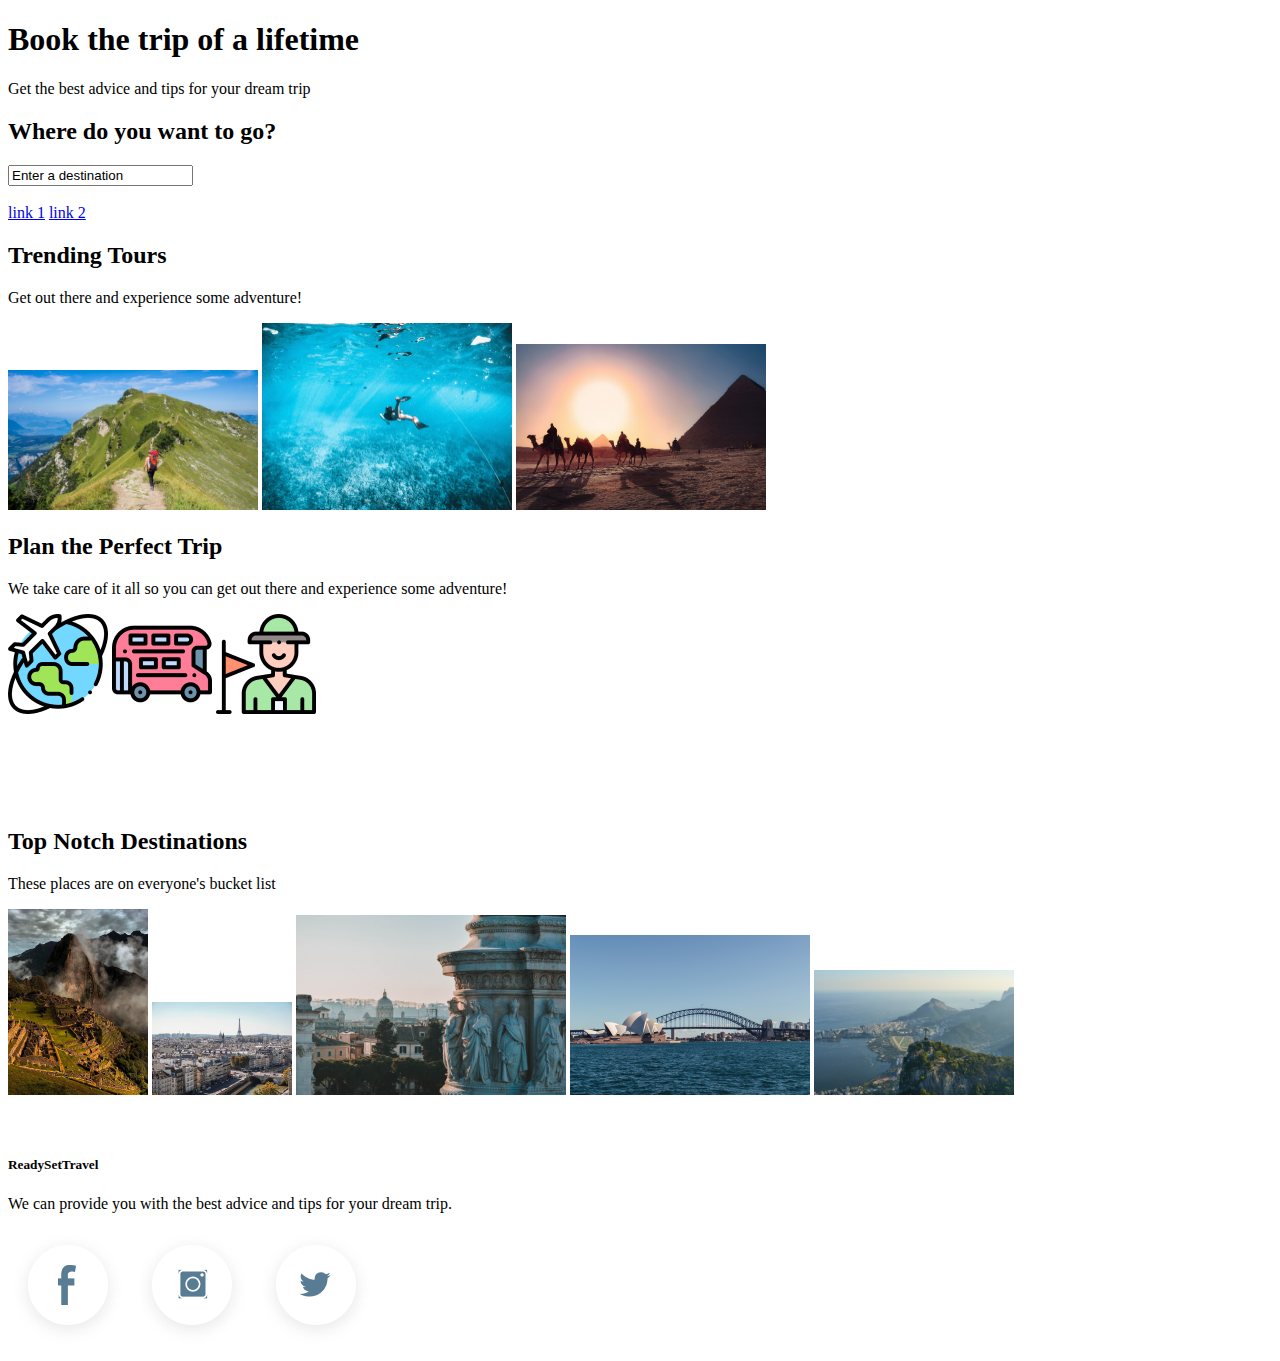
==== wdv119-Womack-Mia-FS/dev/readysettravel/index.html @ 3b26ddbb "Add files via upload" ====
<!DOCTYPE html>
<html lang="en">
<head>
    <meta charset="UTF-8">
    <meta name="viewport" content="width=device-width, initial-scale=1.0">
    <link rel="stylesheet" href="CSS/style.css">
    <title>ReadySetTravel</title>
</head>
<body>
    <header>
        <h1>Book the trip of a lifetime</h1>
        <p>Get the best advice and tips for your dream trip</p>
        <nav>
            <h2>Where do you want to go?</h2>
            <input type="text" name="enterDestination" value="Enter a destination" id="destination"><label for="destination"></label>

            <br>
            <br>
            <a href="#">link 1</a>
            <a href="#">link 2</a>

            <h2>Trending Tours</h2>
            <p>Get out there and experience some adventure!</p>
            <img src="img/tour-mountainHiking.jpg" width="250" height="140" alt="Mountain Tour">

            <img src="img/tour-snorkel.jpg" width="250" height="187" alt="Snorkel Tour">

            <img src="img/tour-pyramids.jpg" width="250" height="166" alt="Pyramid Tour">

            <h2>Plan the Perfect Trip</h2>
            <p>We take care of it all so you can get out there and experience some adventure!</p>
            <img src="img/icon-flights.png" alt="Flights">

            <img src="img/icon-transport.png" alt="Transport">

            <img src="img/icon-guide.png" alt="Guides">

            <br>
            <br>
            <br>
            <br>
            <br>
            <br>
            <h2>Top Notch Destinations</h2>
            <p>These places are on everyone's bucket list</p>
            <img src="img/destinations-machu.jpg" width="140" height="186" alt="Machu Pichu">
            <img src="img/destinations-paris.jpg" width="140" height="93" alt="Paris">
            <img src="img/destinations-rome.jpg" width="270" height="180" alt="Rome">
            <img src="img/destinations-sydney.jpg" width="240" height="160" alt="Sydney">
            <img src="img/destinations-rio.jpg" width="200" height="125" alt="Rio">
            <br>
            <br>
            <br>
            <h5>ReadySetTravel</h5>
            <p>We can provide you with the best advice and tips for your dream trip.</p>
            <img src="img/social-facebook.png" alt="FaceBook">
            <img src="img/social-instagram.png" alt="Instagram">
            <img src="img/social-twitter.png" alt="X">
        </nav>
    </header>
    
    <script src ="JS/script.js"></script>
</body>
</html>
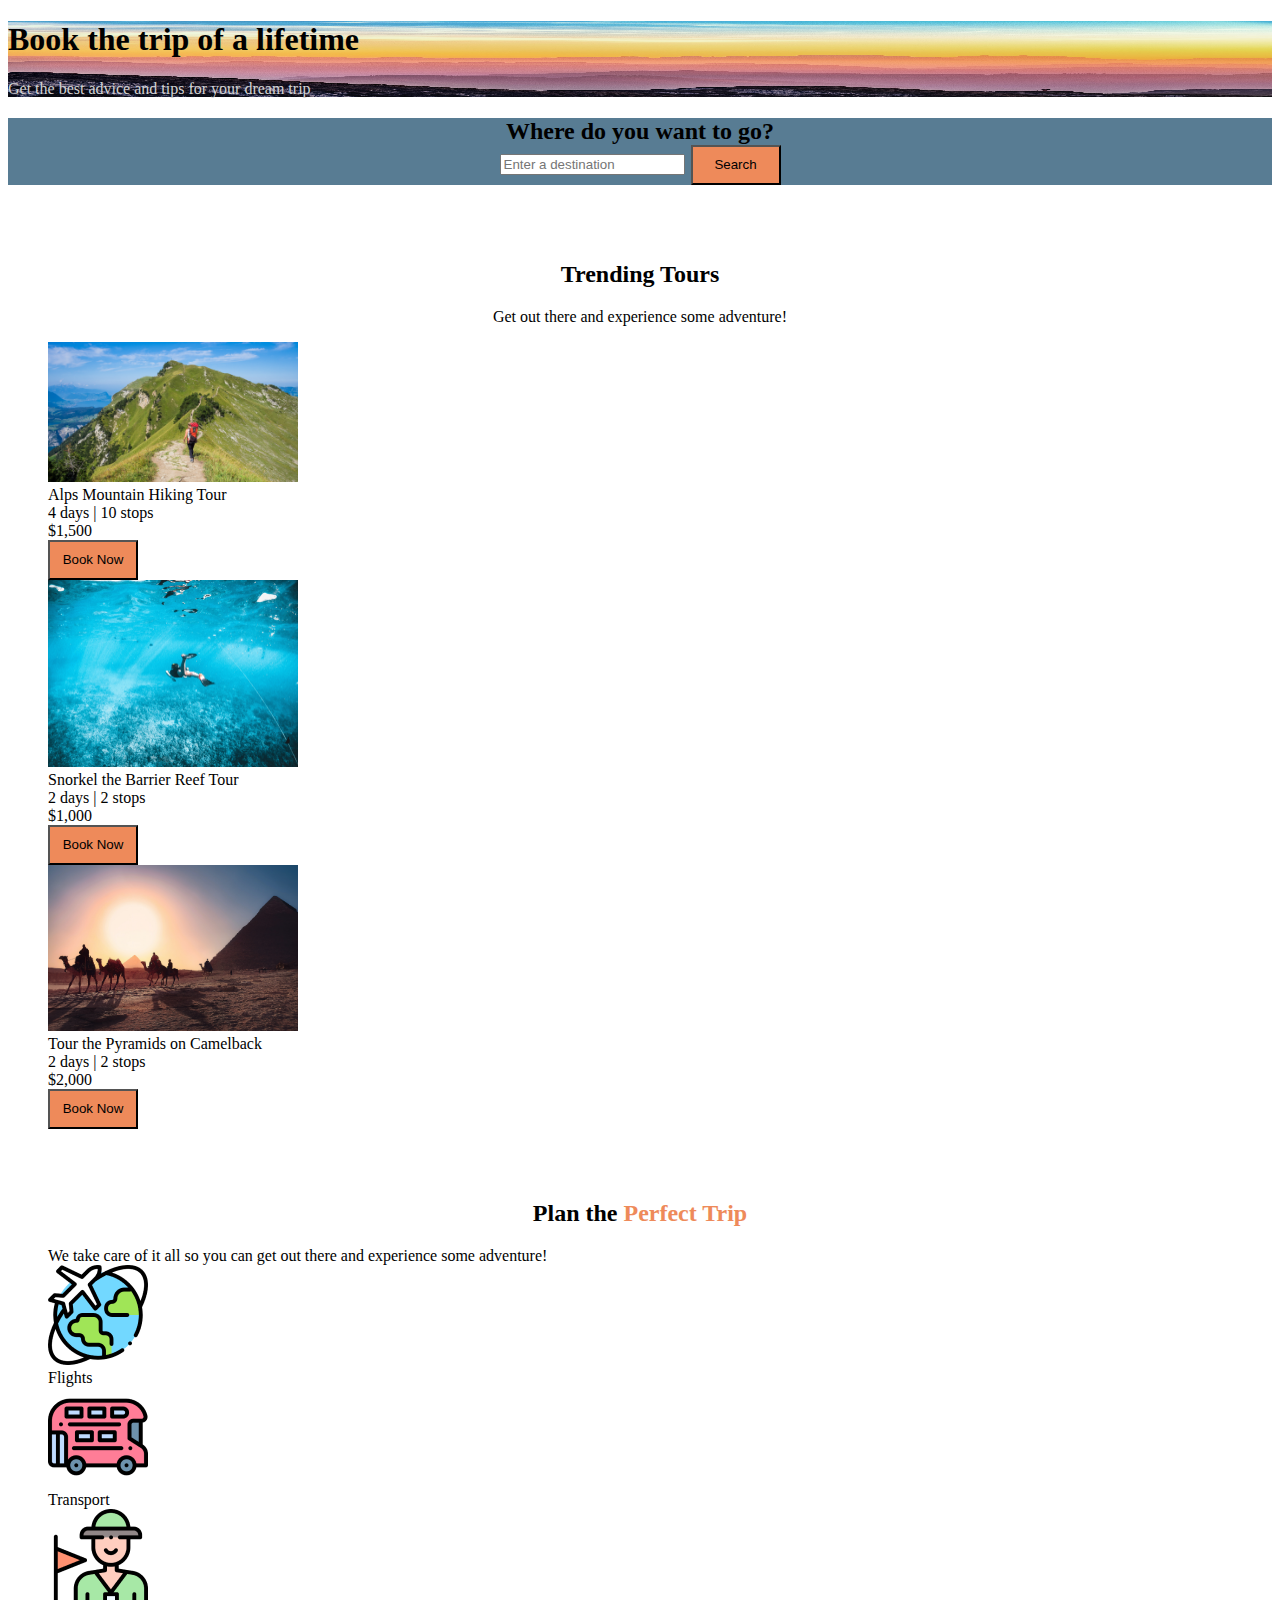
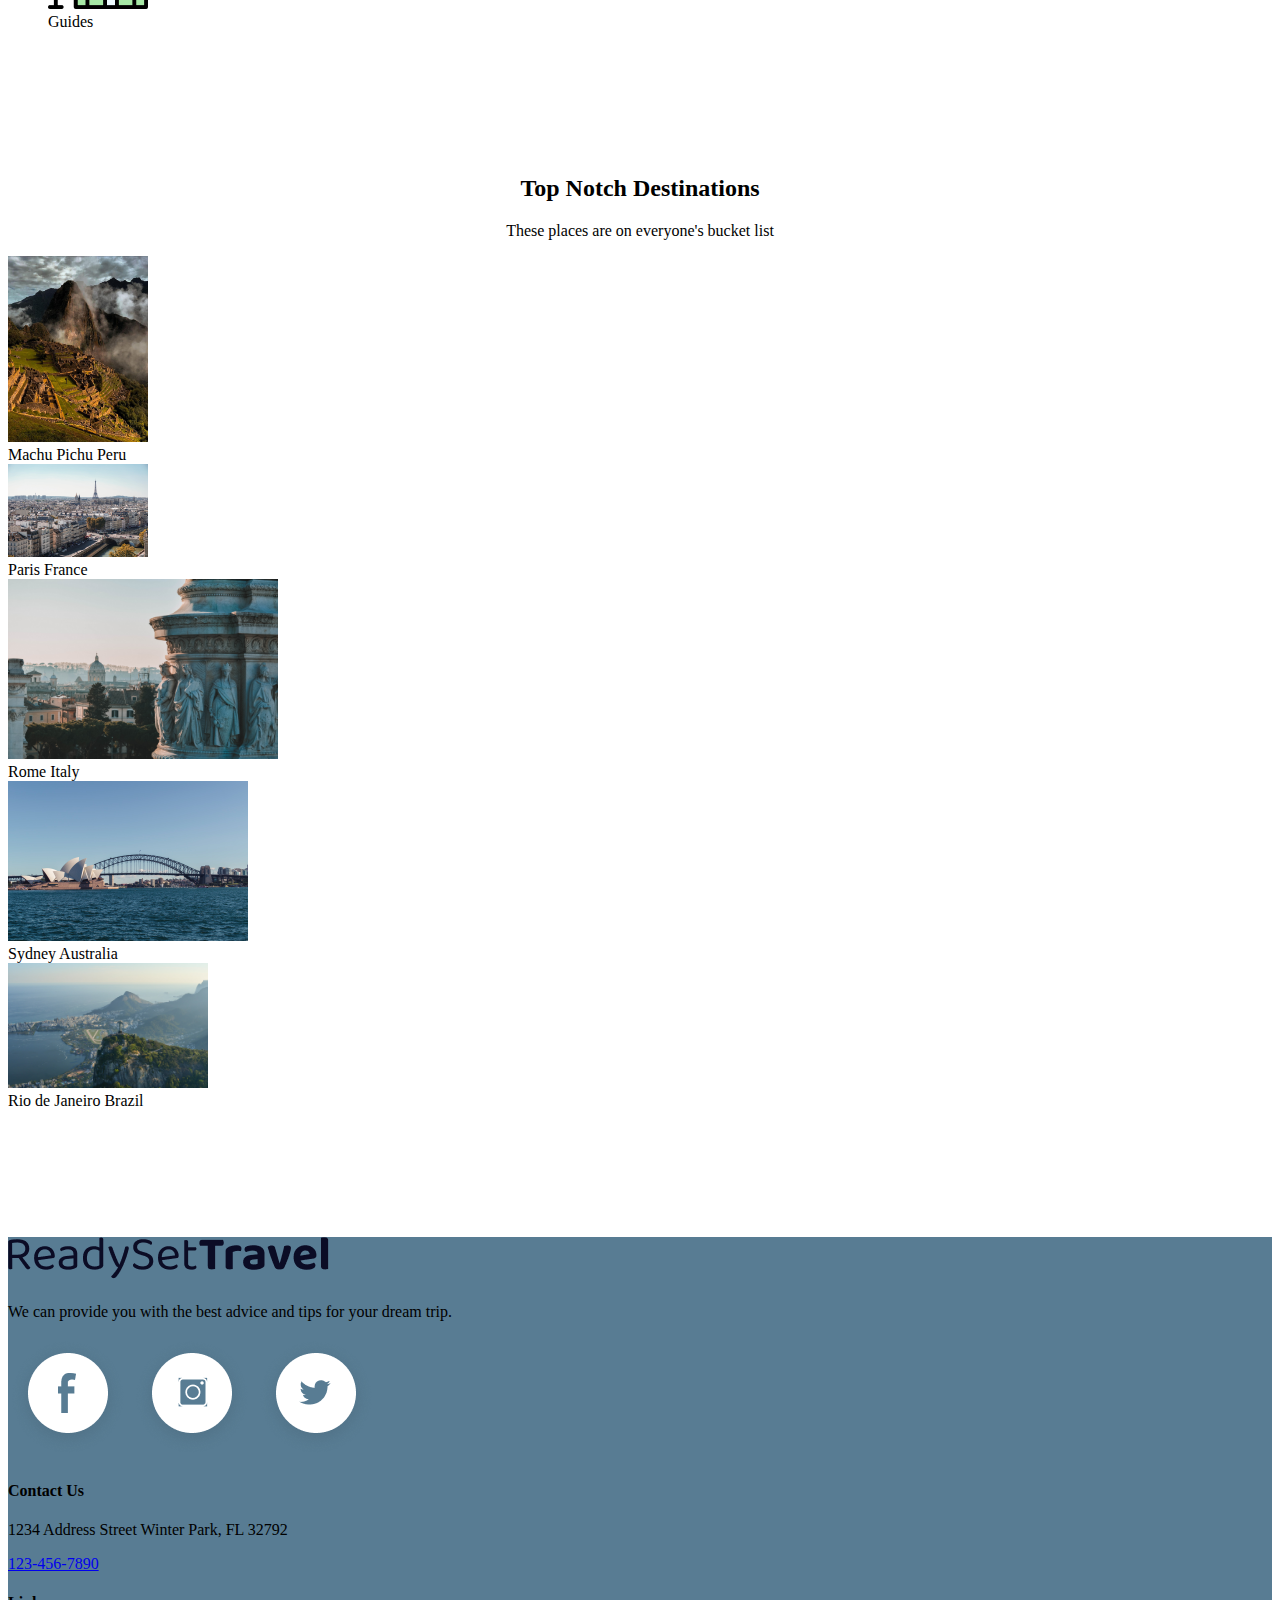
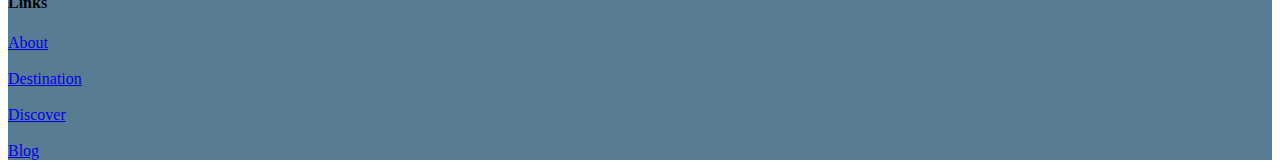
==== commit f7ac9a9e: "Add files via upload" ====
--- a/wdv119-Womack-Mia-FS/dev/readysettravel/index.html
+++ b/wdv119-Womack-Mia-FS/dev/readysettravel/index.html
@@ -3,37 +3,81 @@
 <head>
     <meta charset="UTF-8">
     <meta name="viewport" content="width=device-width, initial-scale=1.0">
-    <link rel="stylesheet" href="CSS/style.css">
+    <link rel="stylesheet" type="text/css" href="CSS/style.css">
     <title>ReadySetTravel</title>
 </head>
 <body>
-    <header>
+    <header style="background-image: url(img/hero-bg.jpg); background-repeat: no-repeat; background-size: 100% 100%;">
         <h1>Book the trip of a lifetime</h1>
-        <p>Get the best advice and tips for your dream trip</p>
+        <p style="color: lightgray;">Get the best advice and tips for your dream trip</p>
+    </header>
         <nav>
-            <h2>Where do you want to go?</h2>
-            <input type="text" name="enterDestination" value="Enter a destination" id="destination"><label for="destination"></label>
+            <h2 style="text-align: center; background-color: #587C93;">Where do you want to go?
+                <br>
+            <label>
+                <input
+                type="text"
+                name="search"
+                placeholder="Enter a destination"
+                width="300" /> <button style="height:40px;width:90px; background: #EE8A5A">Search</button>
+            </h2>
+            </label>
 
             <br>
             <br>
-            <a href="#">link 1</a>
-            <a href="#">link 2</a>
+            <h2 style="text-align: center;">Trending Tours</h2>
+            <p style="text-align: center;">Get out there and experience some adventure!</p>
 
-            <h2>Trending Tours</h2>
-            <p>Get out there and experience some adventure!</p>
-            <img src="img/tour-mountainHiking.jpg" width="250" height="140" alt="Mountain Tour">
 
+            <figure>
+            <div class="inline-block">
+            <img src="img/tour-mountainHiking.jpg" width="250" height="140" alt="Mountain Tour"> 
+            <figcaption>Alps Mountain Hiking Tour</figcaption>
+            <figcaption>4 days | 10 stops</figcaption>
+            <figcaption>$1,500</figcaption>
+            <button style="height:40px;width:90px; background: #EE8A5A">Book Now</button>
+            </div>
+
+            <div class="inline-block">
             <img src="img/tour-snorkel.jpg" width="250" height="187" alt="Snorkel Tour">
+            <figcaption>Snorkel the Barrier Reef Tour</figcaption>
+            <figcaption>2 days | 2 stops</figcaption>
+            <figcaption>$1,000</figcaption>
+            <button style="height:40px;width:90px; background: #EE8A5A">Book Now</button>
+            </div>
 
+            <div class="inline-block">
             <img src="img/tour-pyramids.jpg" width="250" height="166" alt="Pyramid Tour">
+            <figcaption>Tour the Pyramids on Camelback</figcaption>
+            <figcaption>2 days | 2 stops</figcaption>
+            <figcaption>$2,000</figcaption>
+            <td width="100">
+            <button style="height:40px;width:90px; background: #EE8A5A">Book Now</button>
+            </td>
+            </div>
+            </figure>
 
-            <h2>Plan the Perfect Trip</h2>
-            <p>We take care of it all so you can get out there and experience some adventure!</p>
+            <br>
+            <br>
+            <figure>
+            <h2 style="text-align: center; font-family: Abril-Fatface;">Plan the <span style="color: #EE8A5A;">Perfect Trip</span></h2>
+            <figcaption>We take care of it all so you can get out there and experience some adventure!</figcaption>
+            
+            <div class="inline-block">
             <img src="img/icon-flights.png" alt="Flights">
+            <figcaption>Flights</figcaption>
+            </div>
+            
+            <div class="inline-block">
+            <img src="img/icon-transport.png" alt="Transport">
+            <figcaption>Transport</figcaption>
+            </div>
 
-            <img src="img/icon-transport.png" alt="Transport">
-
+            <div class="inline-block">
             <img src="img/icon-guide.png" alt="Guides">
+            <figcaption>Guides</figcaption>
+            </div>
+            </figure>
 
             <br>
             <br>
@@ -41,23 +85,61 @@
             <br>
             <br>
             <br>
-            <h2>Top Notch Destinations</h2>
-            <p>These places are on everyone's bucket list</p>
+            <h2 style="text-align: center;">Top Notch Destinations</h2>
+            <p style="text-align: center;">These places are on everyone's bucket list</p>
+            
+            <div class="row">
+                <div class="column">
             <img src="img/destinations-machu.jpg" width="140" height="186" alt="Machu Pichu">
+            <div class="bottom-left">Machu Pichu
+                Peru</div>
             <img src="img/destinations-paris.jpg" width="140" height="93" alt="Paris">
+            <div class="bottom-left">Paris
+                France</div>
+            </div>
+            <div class="row">
             <img src="img/destinations-rome.jpg" width="270" height="180" alt="Rome">
+            <div class="bottom-left">Rome
+                Italy
+            </div>
+            </div>
+            <div class="row">
             <img src="img/destinations-sydney.jpg" width="240" height="160" alt="Sydney">
+            <div class="bottom-left">Sydney
+                Australia</div>
+            </div>
             <img src="img/destinations-rio.jpg" width="200" height="125" alt="Rio">
-            <br>
-            <br>
-            <br>
-            <h5>ReadySetTravel</h5>
+            <div class="bottom-left">Rio de Janeiro
+                Brazil
+            </div>
+            </div>    
+        <br><br><br>
+        </section>
+            <br><br><br>
+        <footer style="background-color: #587C93;">
+            <h3><img src="img/ReadySetTravel.png" alt="Travel"></h3>
             <p>We can provide you with the best advice and tips for your dream trip.</p>
-            <img src="img/social-facebook.png" alt="FaceBook">
-            <img src="img/social-instagram.png" alt="Instagram">
-            <img src="img/social-twitter.png" alt="X">
-        </nav>
-    </header>
+            <a href="https://www.reddit.com"><img src="img/social-facebook.png" alt="FaceBook"></a>
+            <a href="https://www.reddit.com"><img src="img/social-instagram.png" alt="Instagram"></a>
+            <a href="https://www.reddit.com"><img src="img/social-twitter.png" alt="X"></a>
+        <h4>Contact Us</h4>
+        <p>1234 Address Street
+            Winter Park, FL 32792
+        </p>
+        <a href="123-456-7890">123-456-7890</a>
+        <h4>Links</h4>
+        <a href="#">About</a>
+        <br>
+        <br>
+        <a href="#">Destination</a>
+        <br>
+        <br>
+        <a href="#">Discover</a>
+        <br>
+        <br>
+        <a href="#">Blog</a>
+    </nav>
+        </footer>
     
     <script src ="JS/script.js"></script>
 </body>
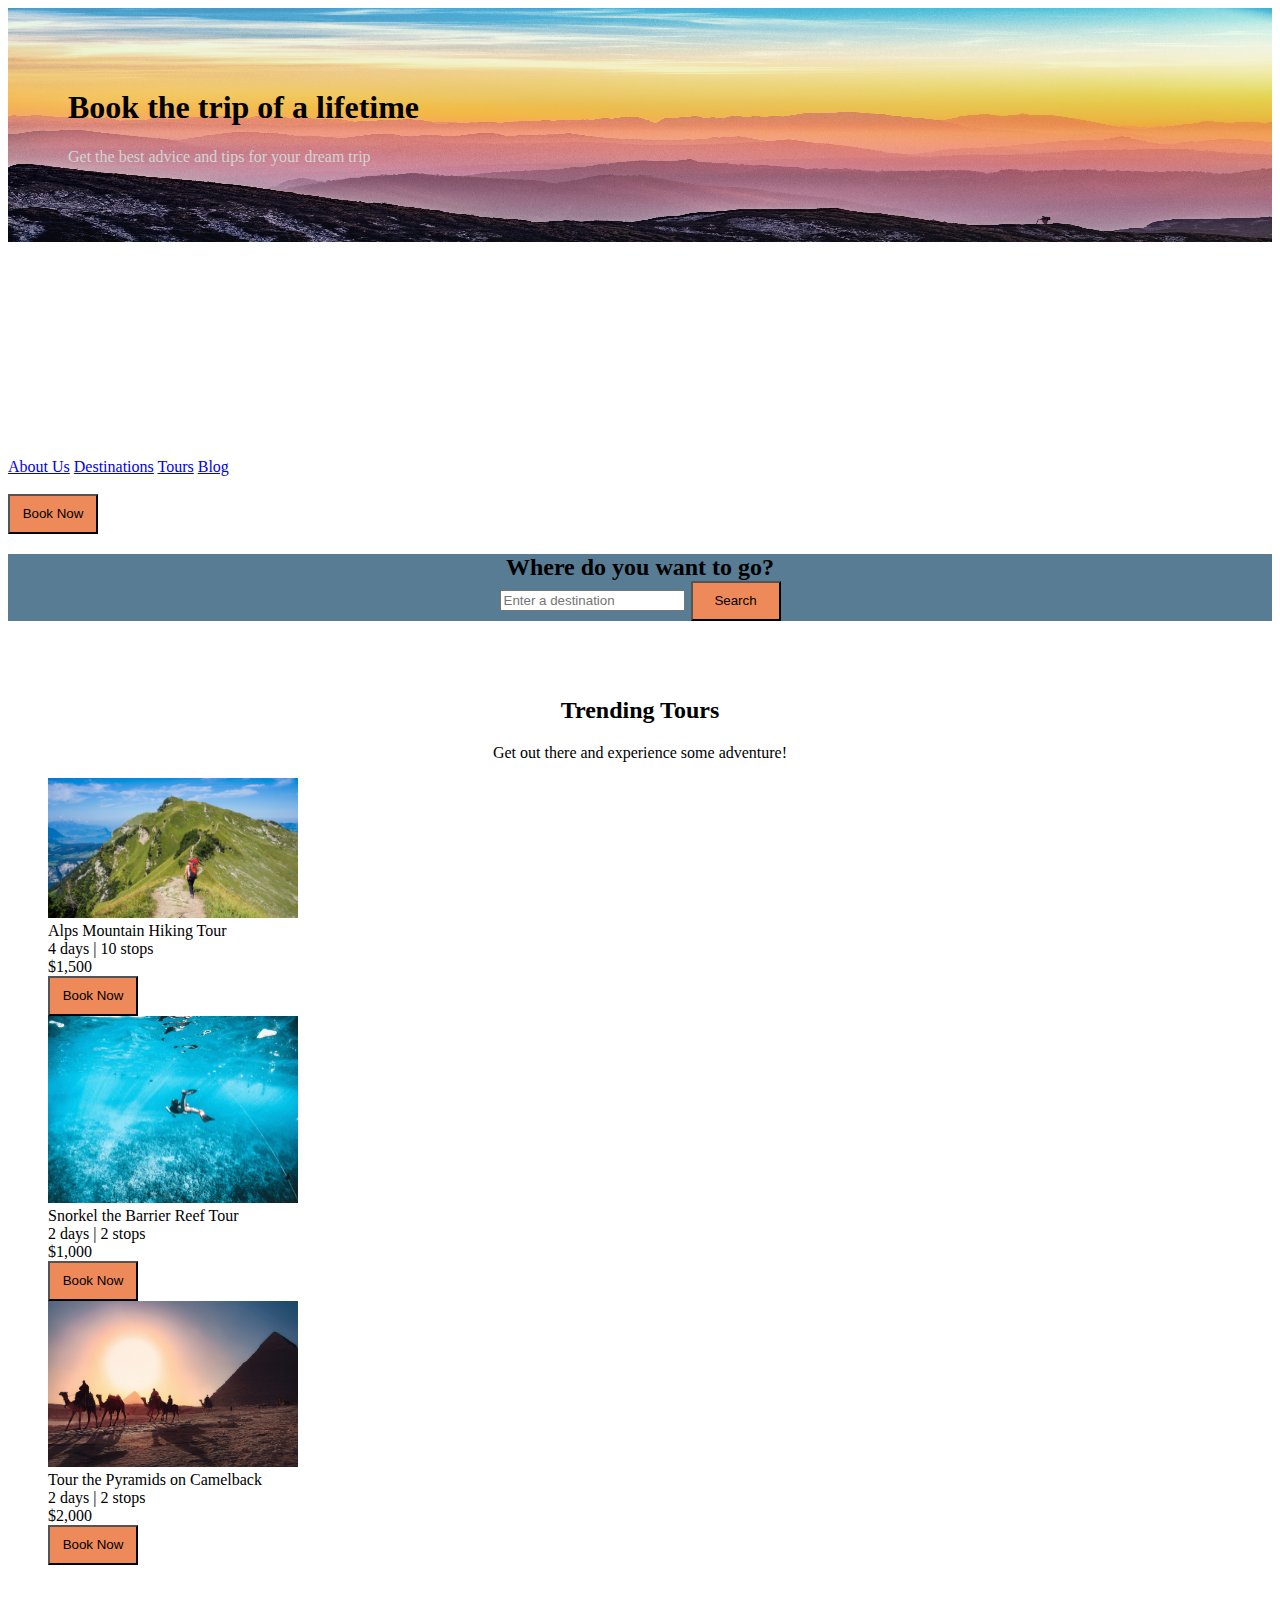
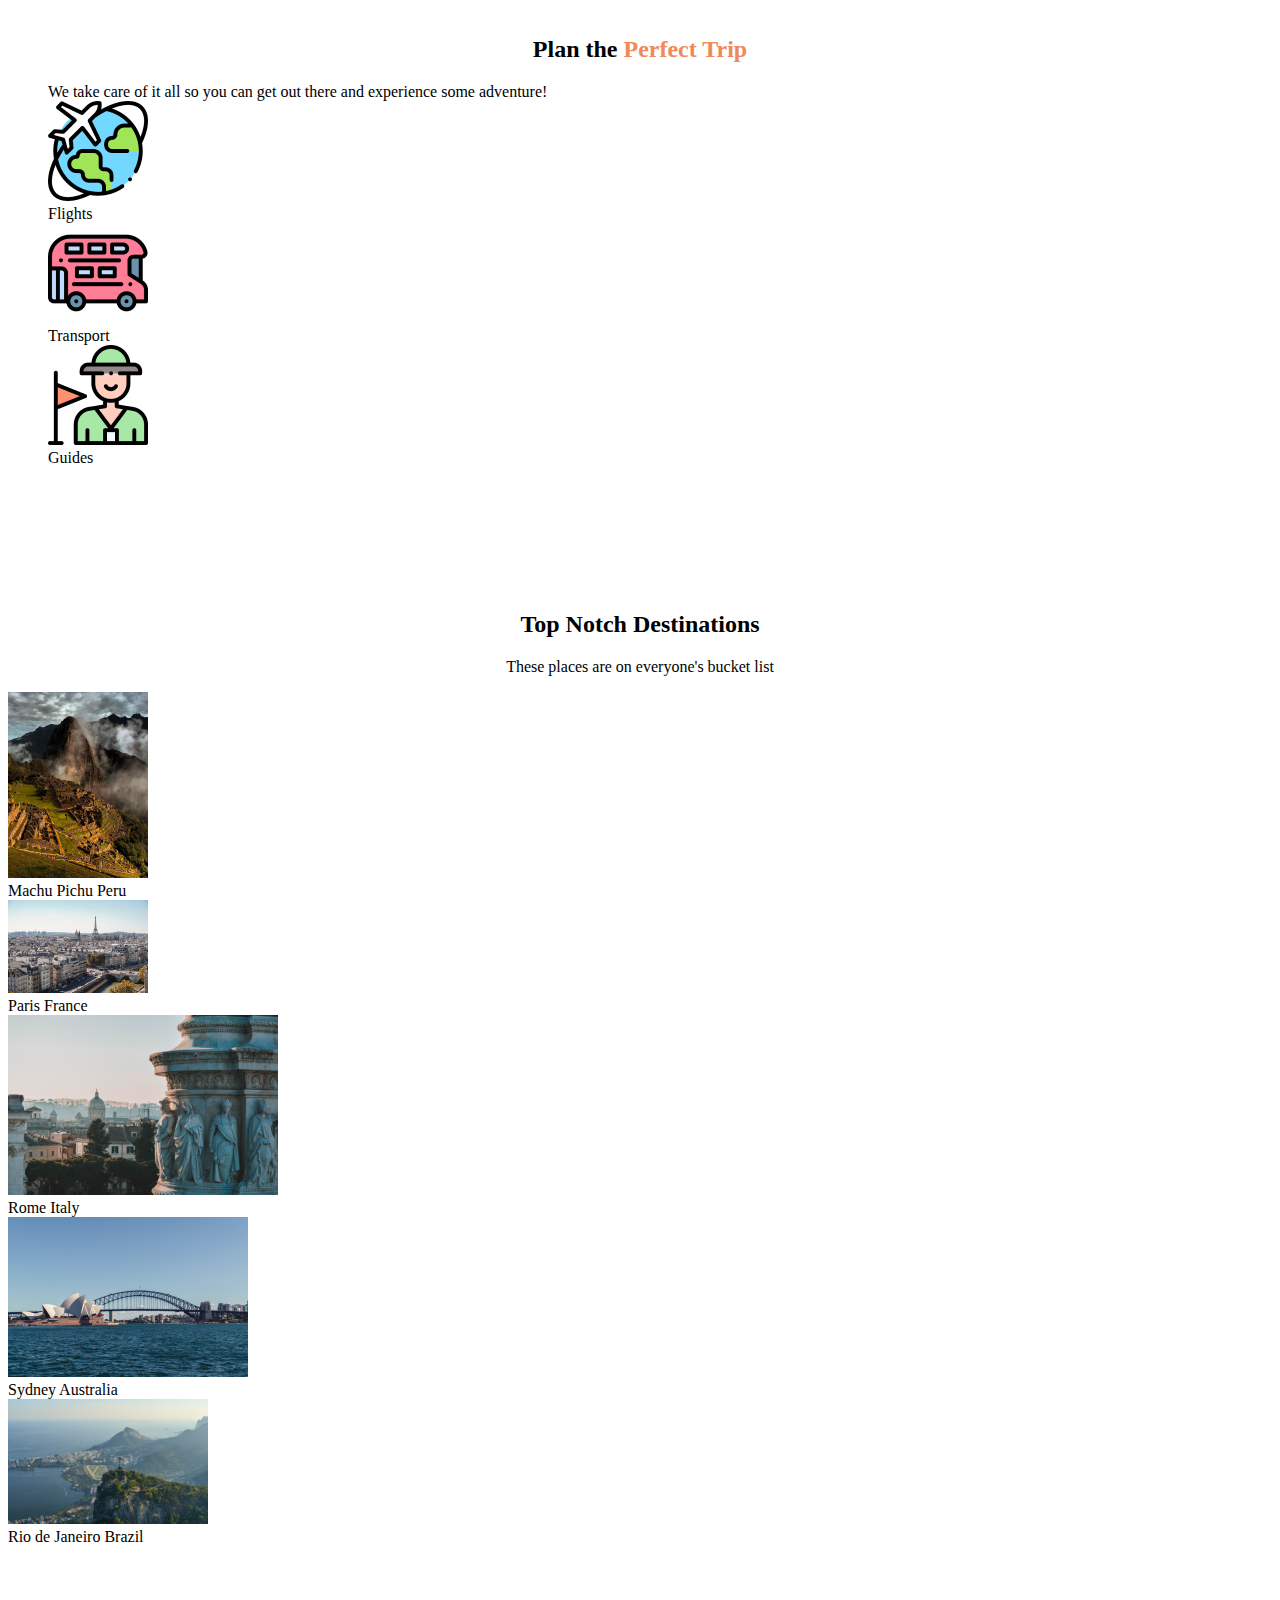
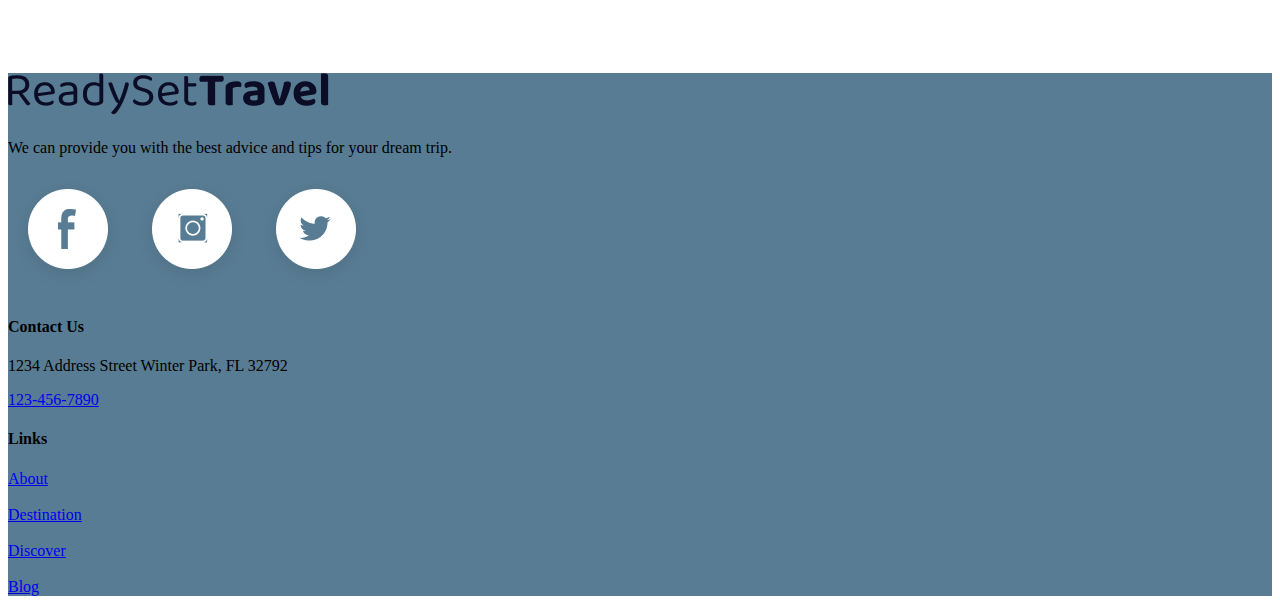
==== commit 231ddf8e: "Add files via upload" ====
--- a/wdv119-Womack-Mia-FS/dev/readysettravel/index.html
+++ b/wdv119-Womack-Mia-FS/dev/readysettravel/index.html
@@ -7,10 +7,35 @@
     <title>ReadySetTravel</title>
 </head>
 <body>
-    <header style="background-image: url(img/hero-bg.jpg); background-repeat: no-repeat; background-size: 100% 100%;">
+    <header style="background-image: url(img/hero-bg.jpg); background-repeat: no-repeat; background-size: 100% 100%; padding: 60px;">
         <h1>Book the trip of a lifetime</h1>
         <p style="color: lightgray;">Get the best advice and tips for your dream trip</p>
     </header>
+    <br>
+    <br>
+    <br>
+    <br>
+    <br>
+    <br>
+    <br>
+    <br>
+    <br>
+    <br>
+    <br>
+    <br>
+    <nav>
+        
+        <div class="grid-container">
+            <div>
+            <span class="grid-item"><a href="about-index.html">About Us</a></span>
+            <span class="grid-item"><a href="destinations-index.html">Destinations</a></span>
+            <span class="grid-item"><a href="tours-index.html">Tours</a></span>
+            <span class="grid-item"><a href="blog-index.html">Blog</a></span>
+            <br>
+            <br>
+            </div>
+            <button style="height:40px;width:90px; background: #EE8A5A">Book Now</button>
+    </nav>
         <nav>
             <h2 style="text-align: center; background-color: #587C93;">Where do you want to go?
                 <br>
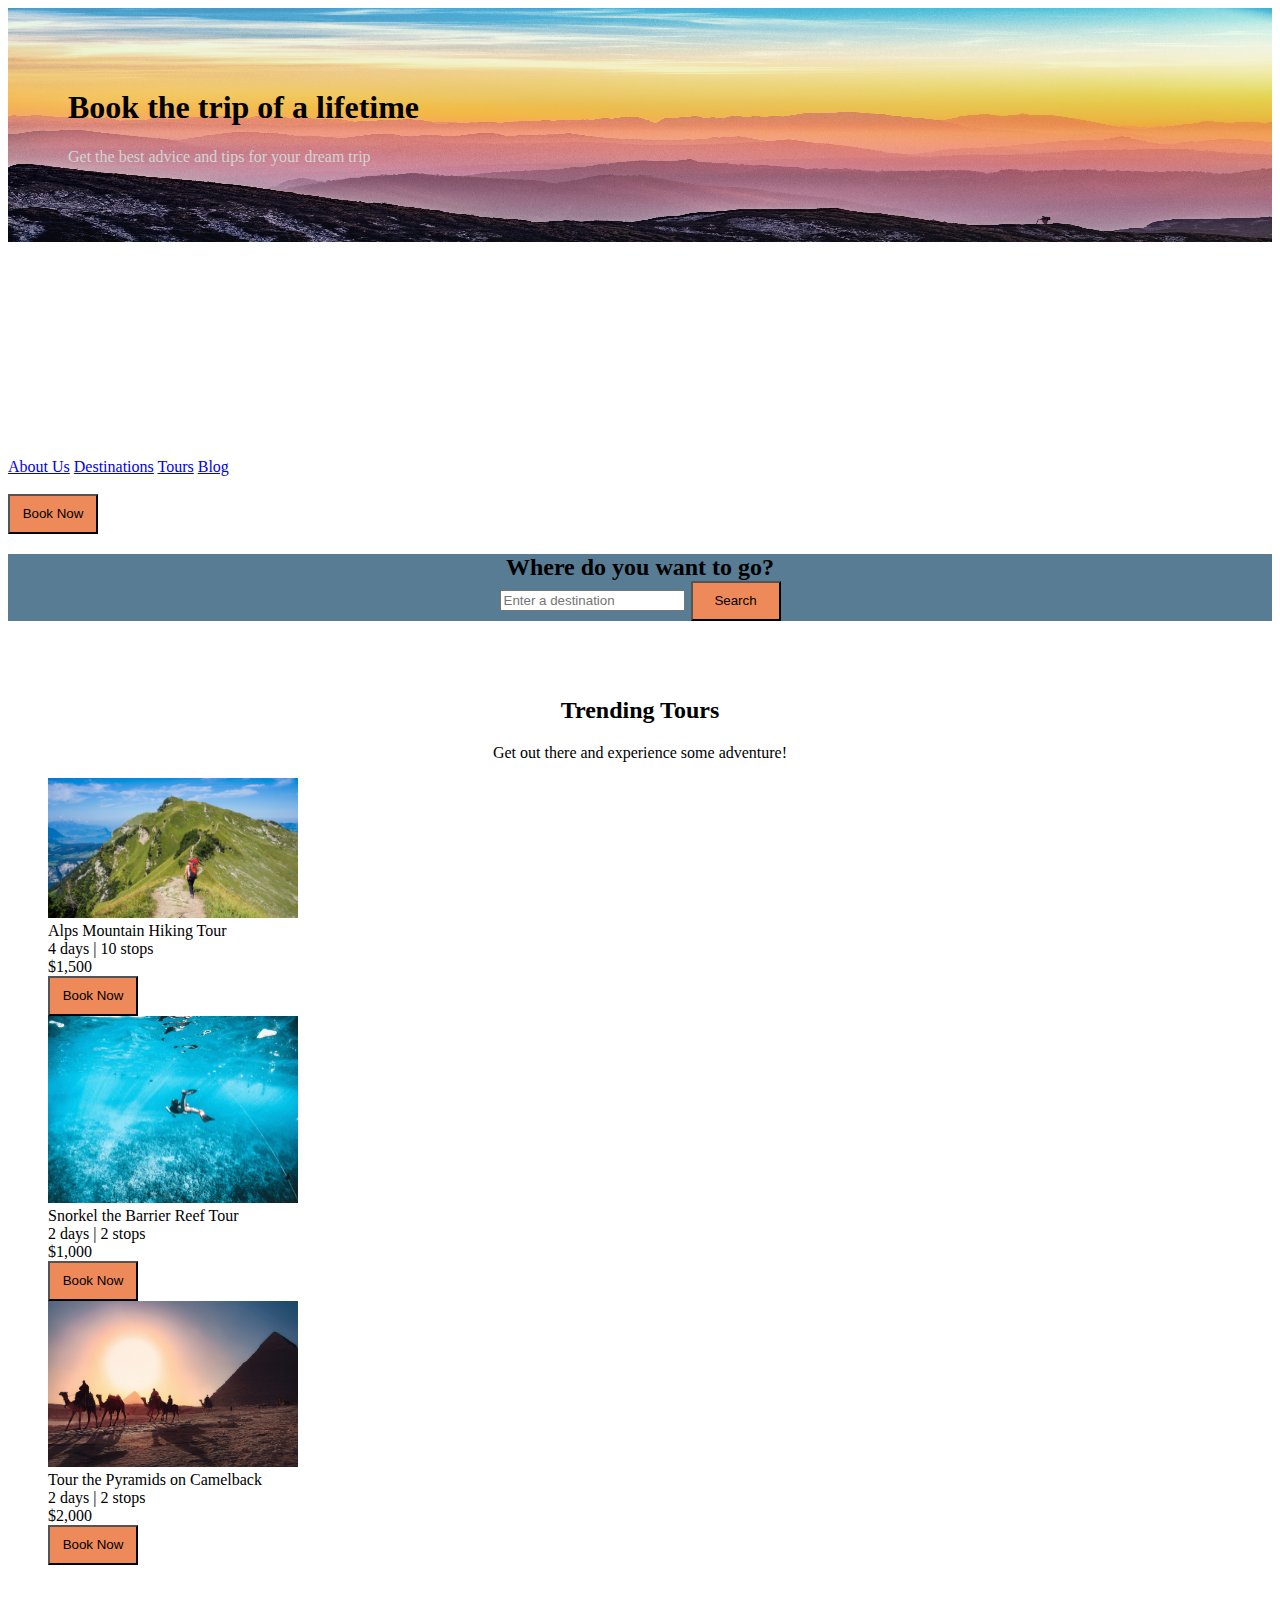
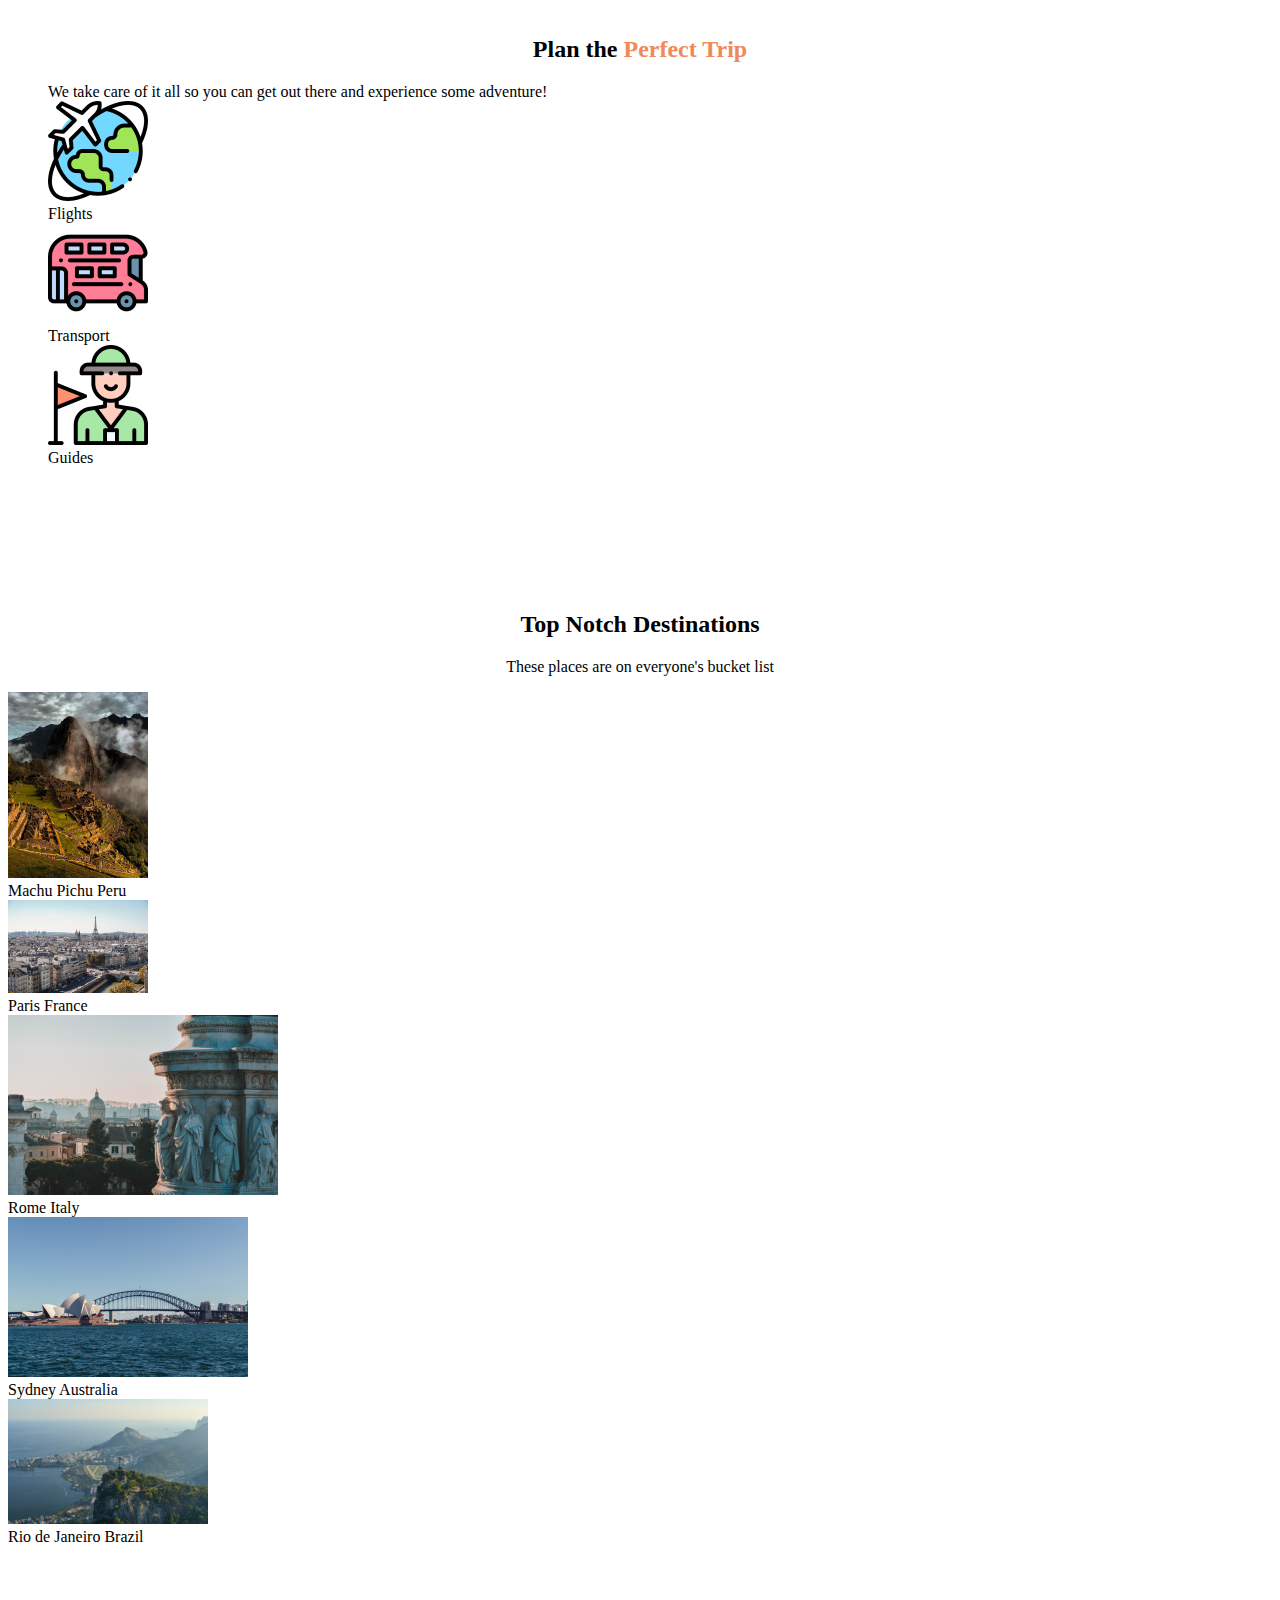
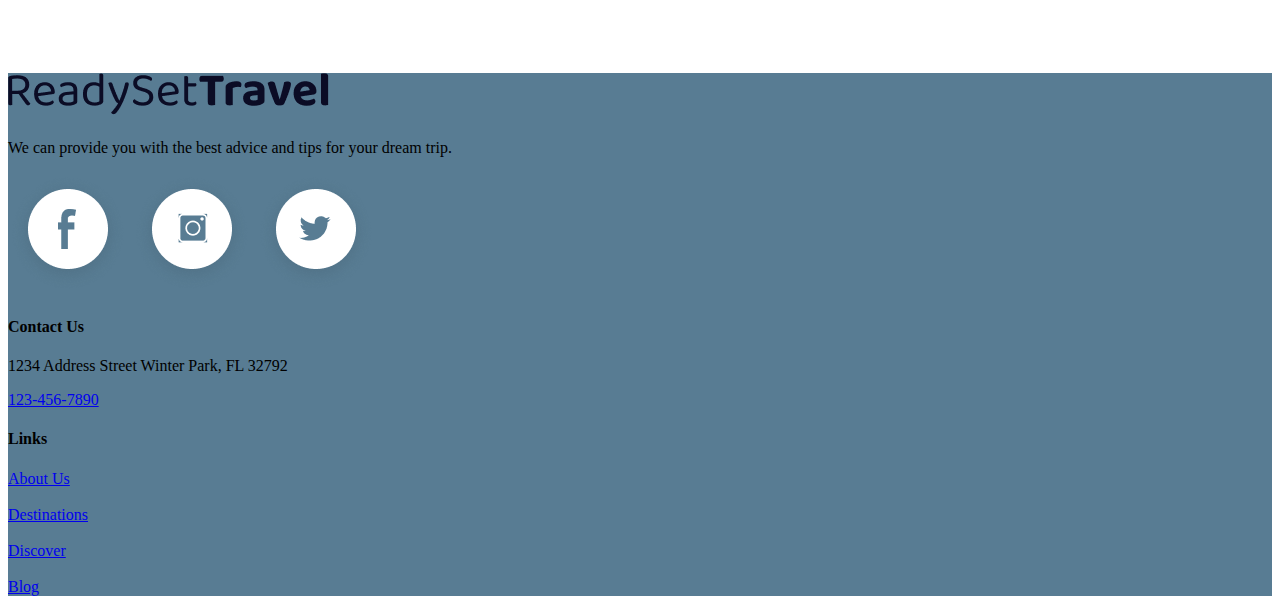
==== commit 609ecd10: "Add files via upload" ====
--- a/wdv119-Womack-Mia-FS/dev/readysettravel/index.html
+++ b/wdv119-Womack-Mia-FS/dev/readysettravel/index.html
@@ -153,16 +153,16 @@
         </p>
         <a href="123-456-7890">123-456-7890</a>
         <h4>Links</h4>
-        <a href="#">About</a>
+        <a href="about-index.html">About Us</a>
         <br>
         <br>
-        <a href="#">Destination</a>
+        <a href="destinations-index.html">Destinations</a>
         <br>
         <br>
-        <a href="#">Discover</a>
+        <a href="tours-index.html">Discover</a>
         <br>
         <br>
-        <a href="#">Blog</a>
+        <a href="blog-index.html">Blog</a>
     </nav>
         </footer>
     
